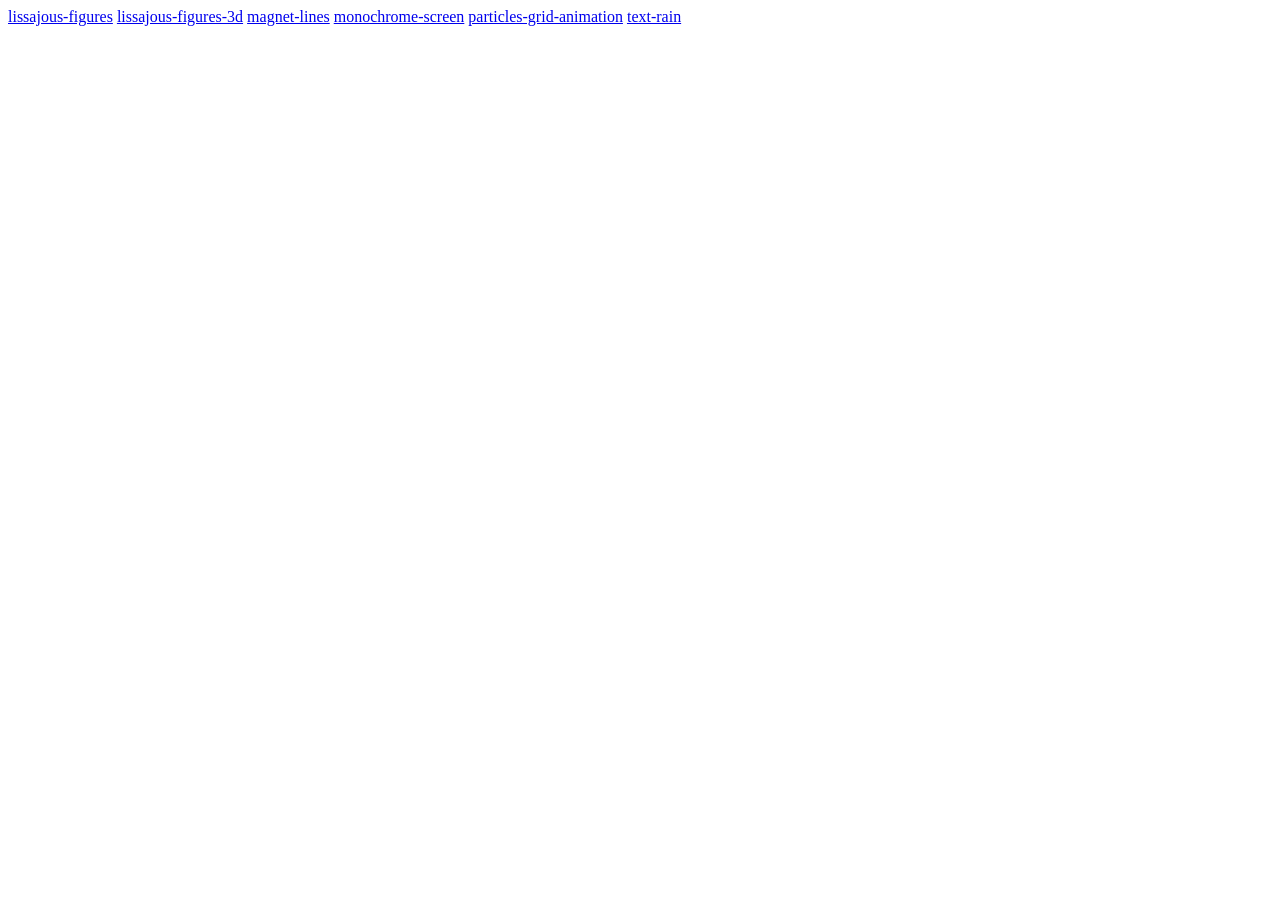
==== index.html @ 35f2035c "Initial commit" ====
<!DOCTYPE html>
<html lang="ru">
<head>
    <meta charset="UTF-8">
    <meta name="viewport" content="width=device-width, initial-scale=1.0">
    <title>Sketches</title>
</head>
<body>
    <a href="lissajous-figures/">lissajous-figures</a>
    <a href="lissajous-figures-3d/">lissajous-figures-3d</a>
    <a href="magnet-lines/">magnet-lines</a>
    <a href="monochrome-screen/">monochrome-screen</a>
    <a href="particles-grid-animation/">particles-grid-animation</a>
    <a href="text-rain/">text-rain</a>
</body>
</html>
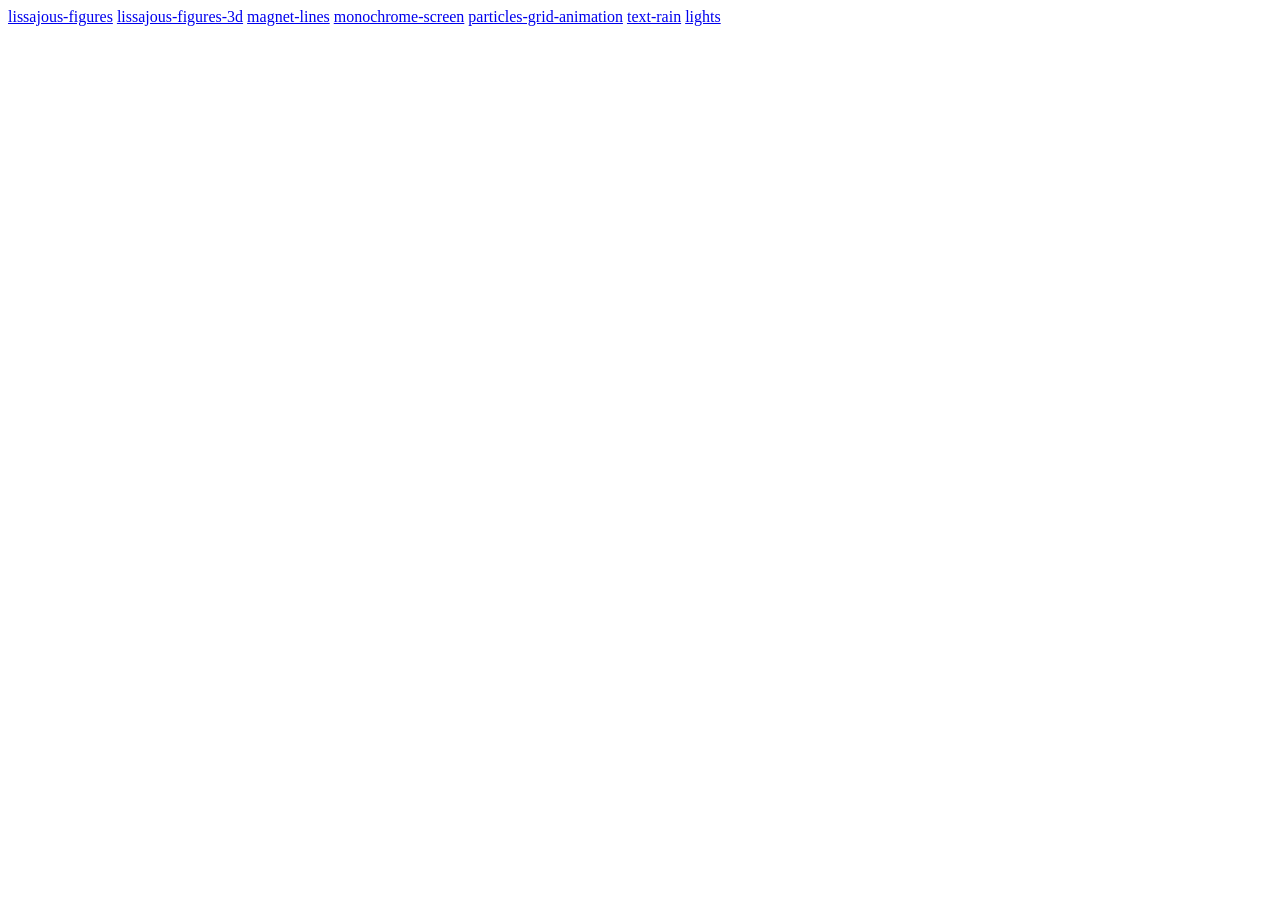
==== commit 33af5bdd: "Добавлена ссылка на скетч lights" ====
--- a/index.html
+++ b/index.html
@@ -12,5 +12,6 @@
     <a href="monochrome-screen/">monochrome-screen</a>
     <a href="particles-grid-animation/">particles-grid-animation</a>
     <a href="text-rain/">text-rain</a>
+    <a href="lights/">lights</a>
 </body>
 </html>
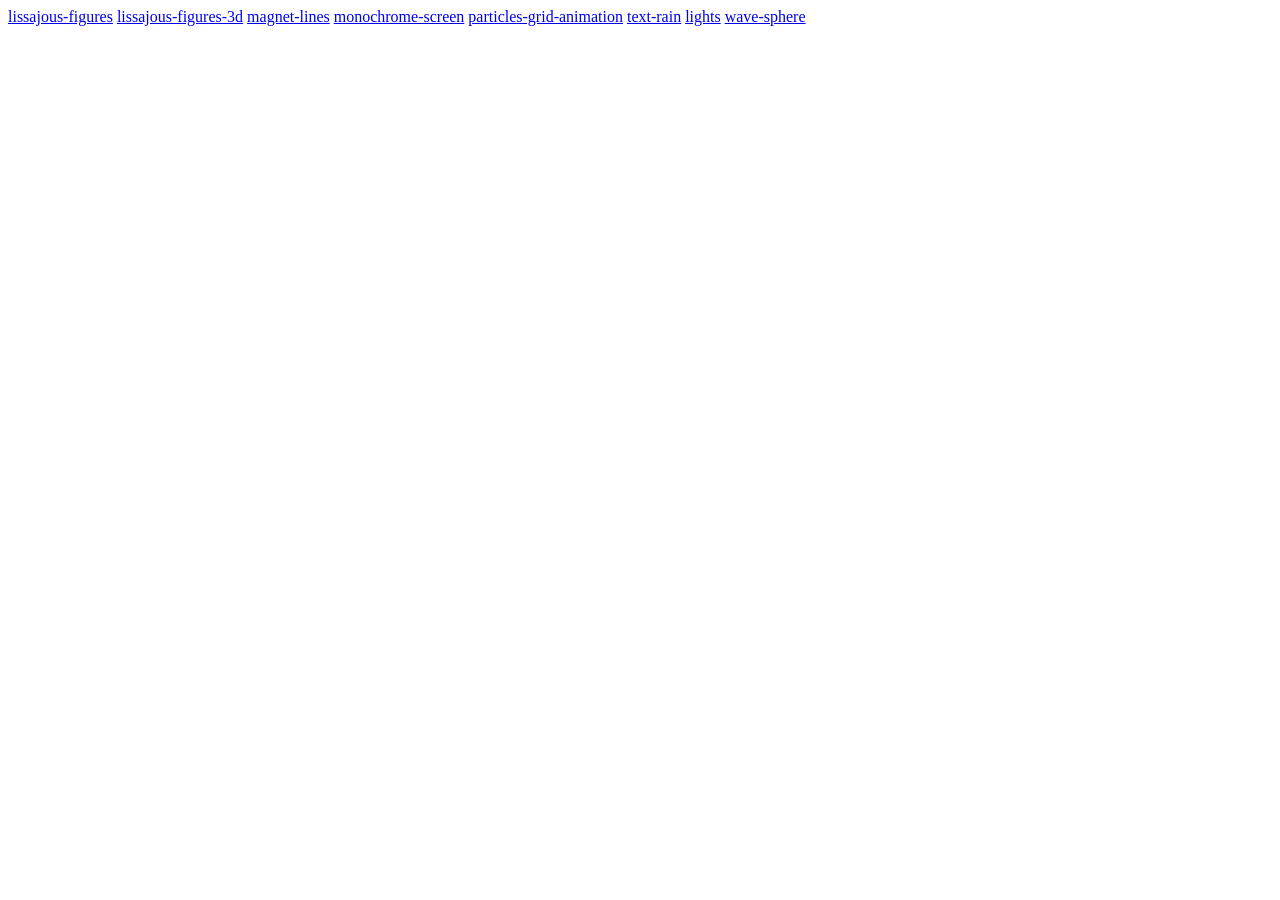
==== commit 0abfc1e5: "Добавлена ссылка для wave-sphere" ====
--- a/index.html
+++ b/index.html
@@ -13,5 +13,6 @@
     <a href="particles-grid-animation/">particles-grid-animation</a>
     <a href="text-rain/">text-rain</a>
     <a href="lights/">lights</a>
+    <a href="wave-sphere/">wave-sphere</a>
 </body>
 </html>
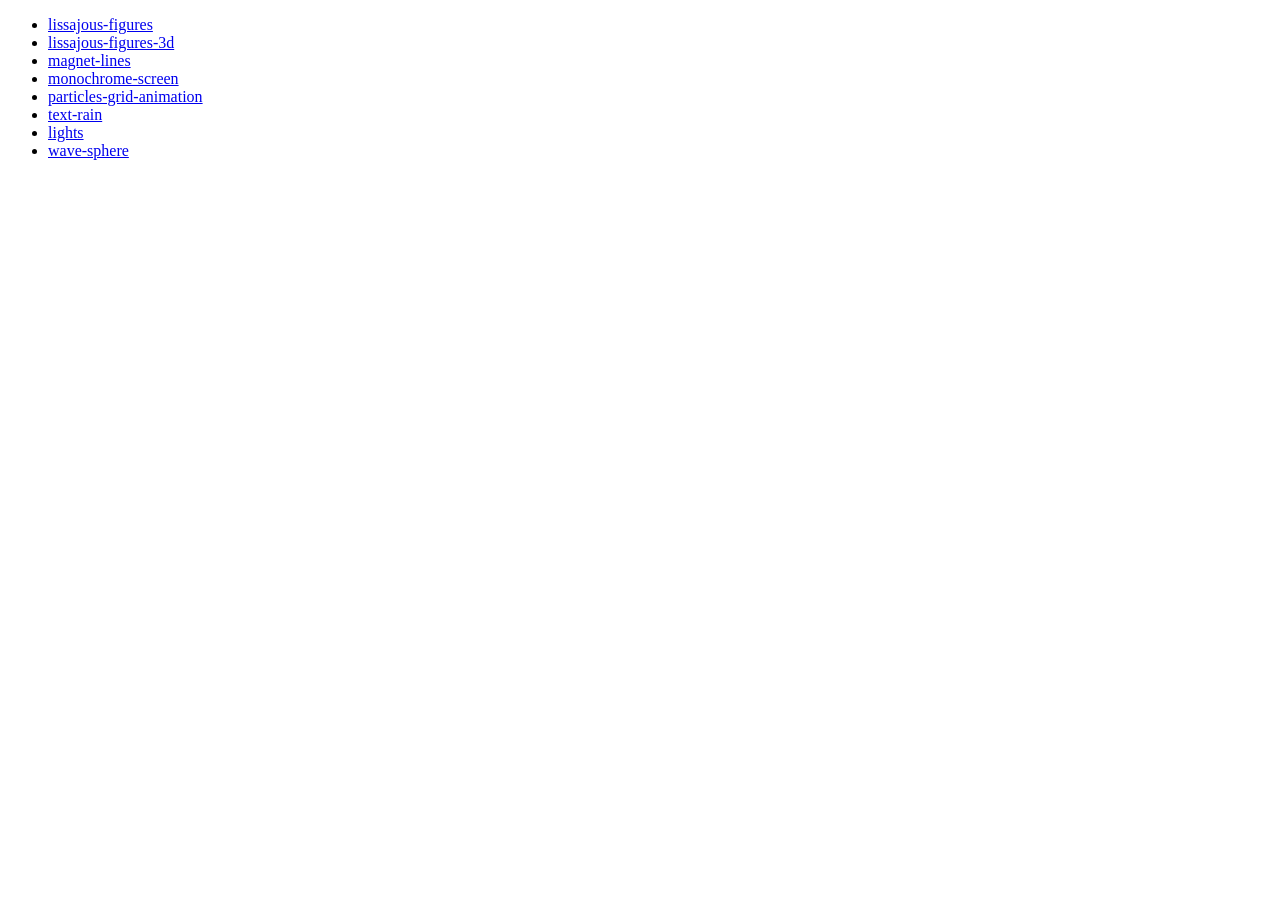
==== commit 41f8da9d: "Корректировка разметки" ====
--- a/index.html
+++ b/index.html
@@ -6,13 +6,32 @@
     <title>Sketches</title>
 </head>
 <body>
-    <a href="lissajous-figures/">lissajous-figures</a>
-    <a href="lissajous-figures-3d/">lissajous-figures-3d</a>
-    <a href="magnet-lines/">magnet-lines</a>
-    <a href="monochrome-screen/">monochrome-screen</a>
-    <a href="particles-grid-animation/">particles-grid-animation</a>
-    <a href="text-rain/">text-rain</a>
-    <a href="lights/">lights</a>
-    <a href="wave-sphere/">wave-sphere</a>
+    <ul class="links">
+        <li class="link">
+            <a href="lissajous-figures/">lissajous-figures</a>
+        </li>
+        <li class="link">
+            <a href="lissajous-figures-3d/">lissajous-figures-3d</a>
+        </li>
+        <li class="link">
+            <a href="magnet-lines/">magnet-lines</a>
+        </li>
+        <li class="link">
+            <a href="monochrome-screen/">monochrome-screen</a>
+        </li>
+        <li class="link">
+            <a href="particles-grid-animation/">particles-grid-animation</a>
+        </li>
+        <li class="link">
+            <a href="text-rain/">text-rain</a>
+        </li>
+        <li class="link">
+            <a href="lights/">lights</a>
+        </li>
+        <li class="link">
+            <a href="wave-sphere/">wave-sphere</a>
+        </li>
+    </ul>
+
 </body>
 </html>
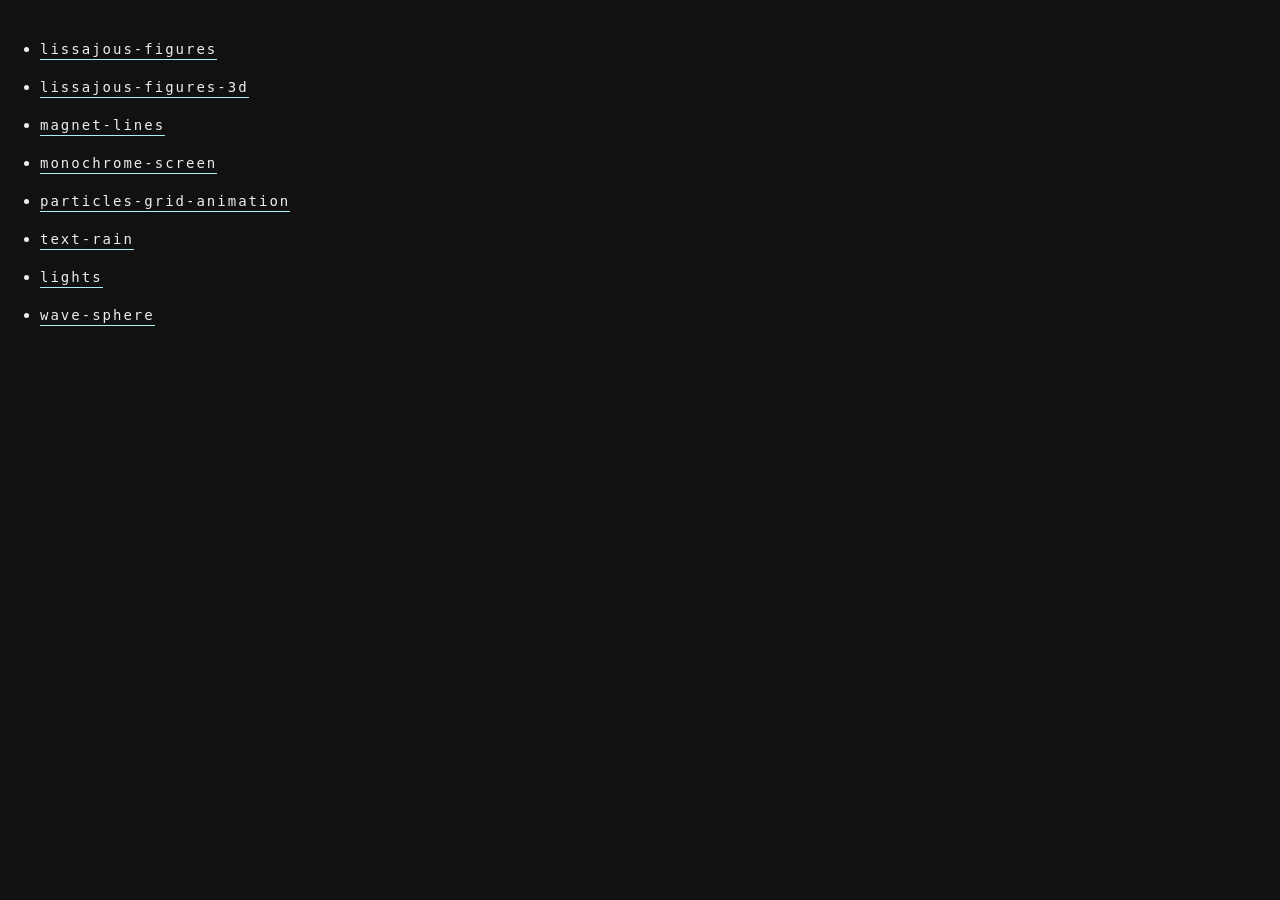
==== commit 305ad9ab: "Добавлены стили" ====
--- a/index.html
+++ b/index.html
@@ -4,6 +4,7 @@
     <meta charset="UTF-8">
     <meta name="viewport" content="width=device-width, initial-scale=1.0">
     <title>Sketches</title>
+    <link rel="stylesheet" href="index.css">
 </head>
 <body>
     <ul class="links">
--- a/index.css
+++ b/index.css
@@ -0,0 +1,29 @@
+*,
+*::before,
+*::after {
+    box-sizing: border-box;
+    margin: 0;
+    padding: 0;
+}
+
+a {
+    padding-bottom: 2px;
+
+    color: #eee;
+    font-family: monospace;
+    font-size: 14px;
+    letter-spacing: 2px;
+
+    text-decoration: none;
+    border-bottom: 1px solid #aee;
+}
+
+li {
+    margin-bottom: 20px;
+    color: #eee;
+}
+
+body {
+    padding: 40px;
+    background-color: #111;
+}
